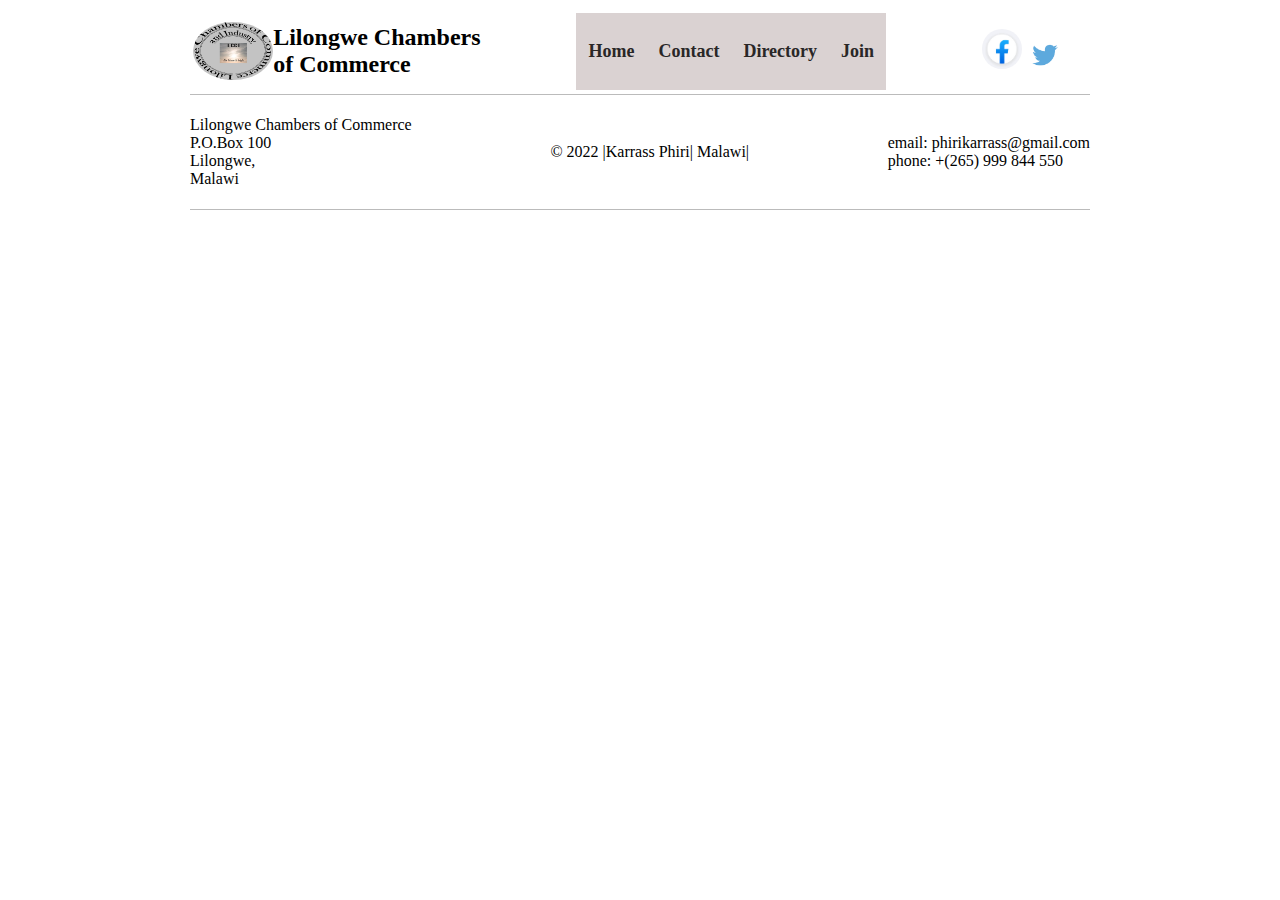
==== chamber/index.html @ 7258bd73 "chamber folder added" ====
<!DOCTYPE html>
<html lang="en">

<head>
  <meta charset="UTF-8">
  <meta http-equiv="X-UA-Compatible" content="IE=edge">
  <meta name="viewport" content="width=device-width, initial-scale=1.0">
  <title>Chambers of Commerce Home Page</title>
  <link rel="stylesheet" href="normalize.css">
  <link rel="stylesheet" href="css/base.css">
  <link rel="stylesheet" href="css/medium.css">
  <link rel="stylesheet" href="css/large.css">
  <script defer src="js/scripts.js"></script>
  <meta name="description" content="This is a home page of my week 2 assignment, MT">
  <link rel="preconnect" href="https://fonts.googleapis.com">
  <link rel="preconnect" href="https://fonts.gstatic.com" crossorigin>
  <link href="https://fonts.googleapis.com/css2?family=Merriweather&family=PT+Serif&display=swap" rel="stylesheet">
</head>

<body>
  <header>
    <div class="logo">
      <img src="images/lccilogo.png" alt="lccilogo">
      <section class="heading">
        <h1>Lilongwe Chambers <br>of Commerce</h1>
      </section>
    </div>

    <nav>
      <ul class="navigation ">
        <li><a class="ham" href="#">Menu</a>
        <li><a href="index.html" class="active">Home</a> </li>
        <li><a href="contact.html">Contact</a> </li>
        <li><a href="directory.html">Directory</a></li>
        <li><a href="join.html">Join</a></li>
      </ul>
    </nav>
    <div class="social">
      <a href="https://facebook.com"><img src="images/facebook.jpg" alt="Facebook image"></a>
      <a href="https://twitter.com"><img src="images/twitter.png" alt="Twitter image"></a>
    </div>

    <!--<div class="date">
      <p>Date here</p>
    </div> -->

  </header>

  <main>
    
  </main>
  <footer>
    <div class="address">
      <p>
        Lilongwe Chambers of Commerce <br>
        P.O.Box 100 <br>
        Lilongwe, <br>
        Malawi
      </p>
    </div>
    <div class="copyright">
      &copy; 2022 |Karrass Phiri| Malawi|
    </div>
    <div class="contact">
      <p>
        email: phirikarrass@gmail.com <br>
        phone: +(265) 999 844 550
      </p>
    </div>
    <script src="js/scripts.js">
    </script>
  </footer>

</body>

</html>
---- chamber/css/base.css ----
header {
  display: flex;
  align-items: center;
  justify-content: space-between;
  border-bottom: 1px solid #bbb;
  max-width: 900px;
  margin: 0 auto;
  grid-template-columns: 70px 1fr 1fr;
}


footer {
  background-color: #fff;
  padding: 5px 0;
  display: flex;
  align-items: center;
  justify-content: space-between;
  border-bottom: 1px solid #bbb;
  max-width: 900px;
  margin: 0 auto;
}

main {
  display: flex;
  max-width: 100%;
  margin: 0 auto;
}



.logo {
  display: flex;
  align-items: center;
  margin-left: .2rem;
}

.logo h1 {
  font-size: 1.5rem;
}

.logo img {
  width: 80px;
  height: auto;
  border-radius: 50%;
}


nav {
  margin: 0 auto;
  background-color: rgb(218, 210, 210);
  max-width: 780px;
}

.navigation {
  list-style: none;
  text-align: center;
  padding: 0;

}

.social {
  margin-right: 1.5rem;

}

.social img {
  width: 40px;
  height: auto;
  border-radius: 50%;

}

footer {
  height: 2 rem;
}

.responsive li {
  display: block;
}

/* Small/Phone View ***************/
/*nav {
	margin: 0 auto;
	max-width: 760px;
	background-color: tomato;
}*/
.navigation {
  list-style: none;
  padding: 0;
}

.navigation li:first-child {
  display: block;
}

.navigation li {
  display: none;
}

.navigation a {
  display: block;
  padding: 0.75rem;
  text-align: left;
  text-decoration: none;
  color: black;
  font-weight: 700;
  transition: 0.5s;
  font-size: clamp(1rem, 2vmin, 1.5rem);
}

.navigation a.ham::before {
  content: "🍔 ";
}

.navigation a:hover {
  color: white;
  background-color: black;
}

/* the onclick JS toggles the .reponsive class from display none (.navigation li) to display block because the responsive class is added to the end of the class list like this in HTML.
  <ul class="navigation responsive">
*/
.responsive li {
  display: block;
}

.responsive a.ham::before {
  content: "❌ ";
}
---- chamber/css/medium.css ----
@media only screen and (min-width: 32.5em) {
  .navigation {
    display: flex;
  }

  .navigation li {
    display: block;
    /* change state in small view */
    flex: 1 1 auto;
  }

  .navigation a {
    text-align: center;
  }

  .navigation li:first-child {
    display: none;
  }
}
---- chamber/css/large.css ----
/* Larger viewports */
@media only screen and (min-width: 32.5em) {
  header {
    display: flex;
    align-items: center;
  }

  .logo h1 {
    font-size: 1.5rem;
  }

  .navigation {
    display: flex;
  }

  .navigation li:first-child {
    display: none;
  }

  .navigation li {
    display: block;
    flex: 1 1 100%;
  }

  .navigation li a {
    color: rgb(41, 39, 39);
  }
}
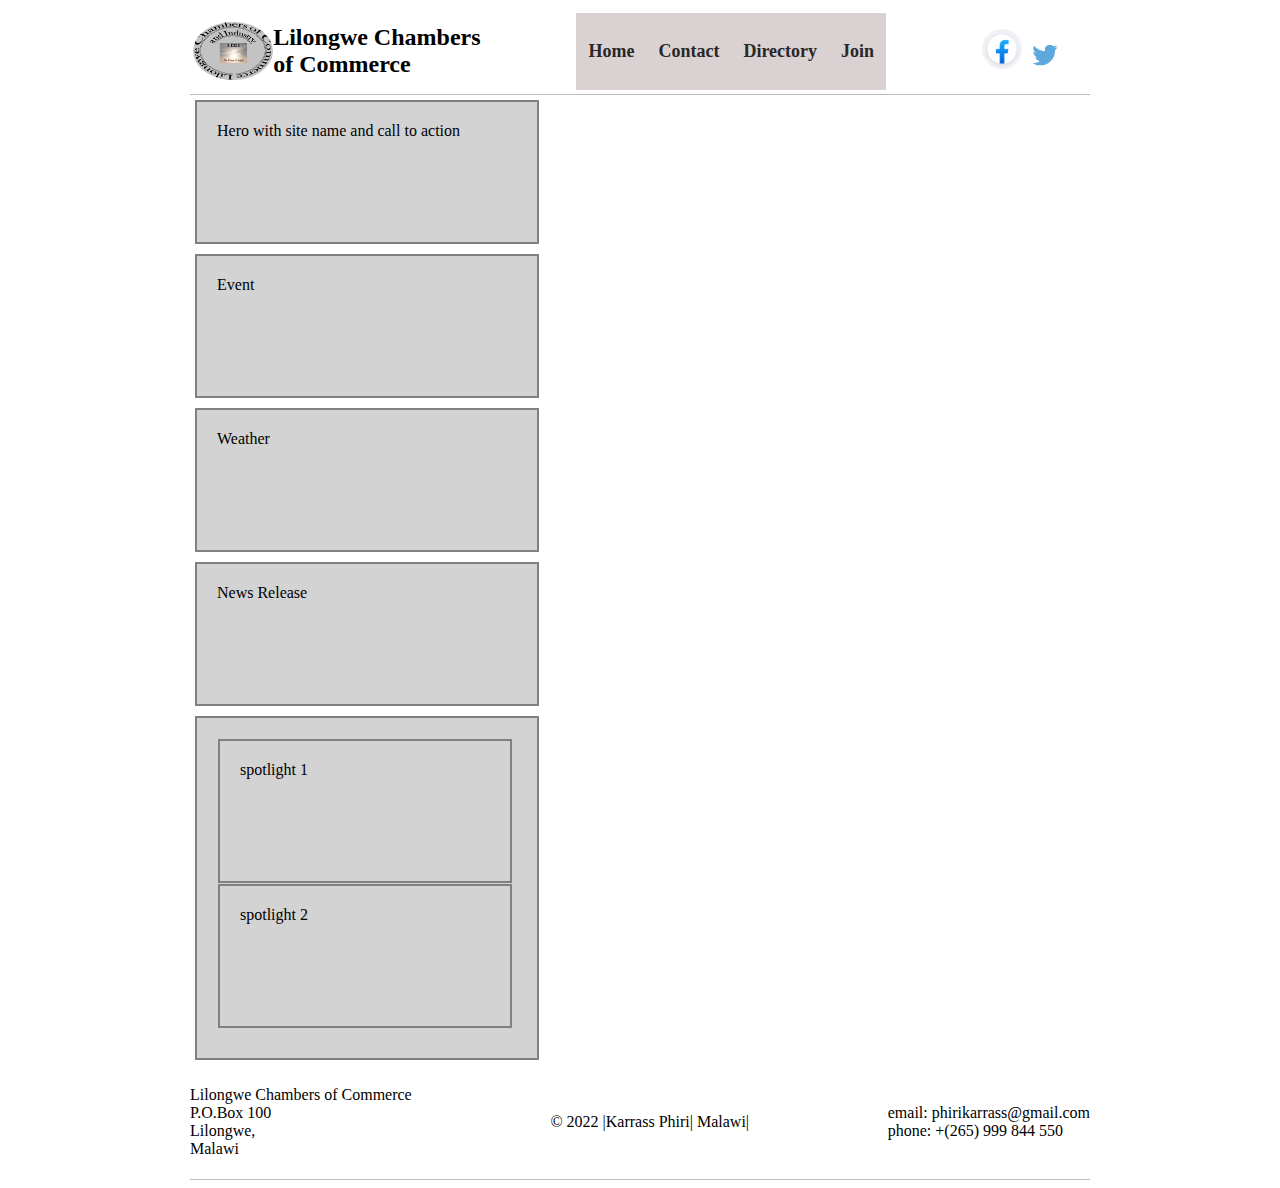
==== commit 35df5162: "small view placeholders done" ====
--- a/chamber/index.html
+++ b/chamber/index.html
@@ -47,7 +47,22 @@
   </header>
 
   <main>
-    
+    <div class="hero">
+      Hero with site name and call to action
+    </div> 
+    <div class="event">
+      Event
+    </div>
+    <div class="weather">
+      Weather
+    </div>
+    <div class="news">
+      News Release
+    </div>
+    <div class="spotlight">
+      <div class="spotlight1">spotlight 1</div>
+      <div class="spotlight2">spotlight 2</div>
+    </div>
   </main>
   <footer>
     <div class="address">
@@ -73,4 +88,4 @@
 
 </body>
 
-</html>+</html>
--- a/chamber/css/base.css
+++ b/chamber/css/base.css
@@ -21,9 +21,11 @@
 }
 
 main {
-  display: flex;
+  display: grid;
   max-width: 100%;
   margin: 0 auto;
+  max-width: 900px;
+
 }
 
 
@@ -126,4 +128,67 @@
 
 .responsive a.ham::before {
   content: "❌ ";
+}
+
+.event {
+  background-color: lightgrey;
+  width: 300px;
+  height: 100px;
+  border: 2px solid grey;
+  padding: 20px;
+  margin: 5px;
+}
+
+.hero {
+  background-color: lightgrey;
+  width: 300px;
+  height: 100px;
+  border: 2px solid grey;
+  padding: 20px;
+  margin: 5px;
+}
+
+.weather {
+  background-color: lightgrey;
+  width: 300px;
+  height: 100px;
+  border: 2px solid grey;
+  padding: 20px;
+  margin: 5px;
+}
+
+.news {
+  background-color: lightgrey;
+  width: 300px;
+  height: 100px;
+  border: 2px solid grey;
+  padding: 20px;
+  margin: 5px;
+}
+
+.spotlight {
+  background-color: lightgrey;
+  width: 300px;
+  height: 300px;
+  border: 2px solid grey;
+  padding: 20px;
+  margin: 5px;
+}
+
+.spotlight1 {
+  background-color: lightgrey;
+  width: 250px;
+  height: 100px;
+  border: 2px solid grey;
+  padding: 20px;
+  margin: 1px;
+}
+
+.spotlight2 {
+  background-color: lightgrey;
+  width: 250px;
+  height: 100px;
+  border: 2px solid grey;
+  padding: 20px;
+  margin: 1px;
 }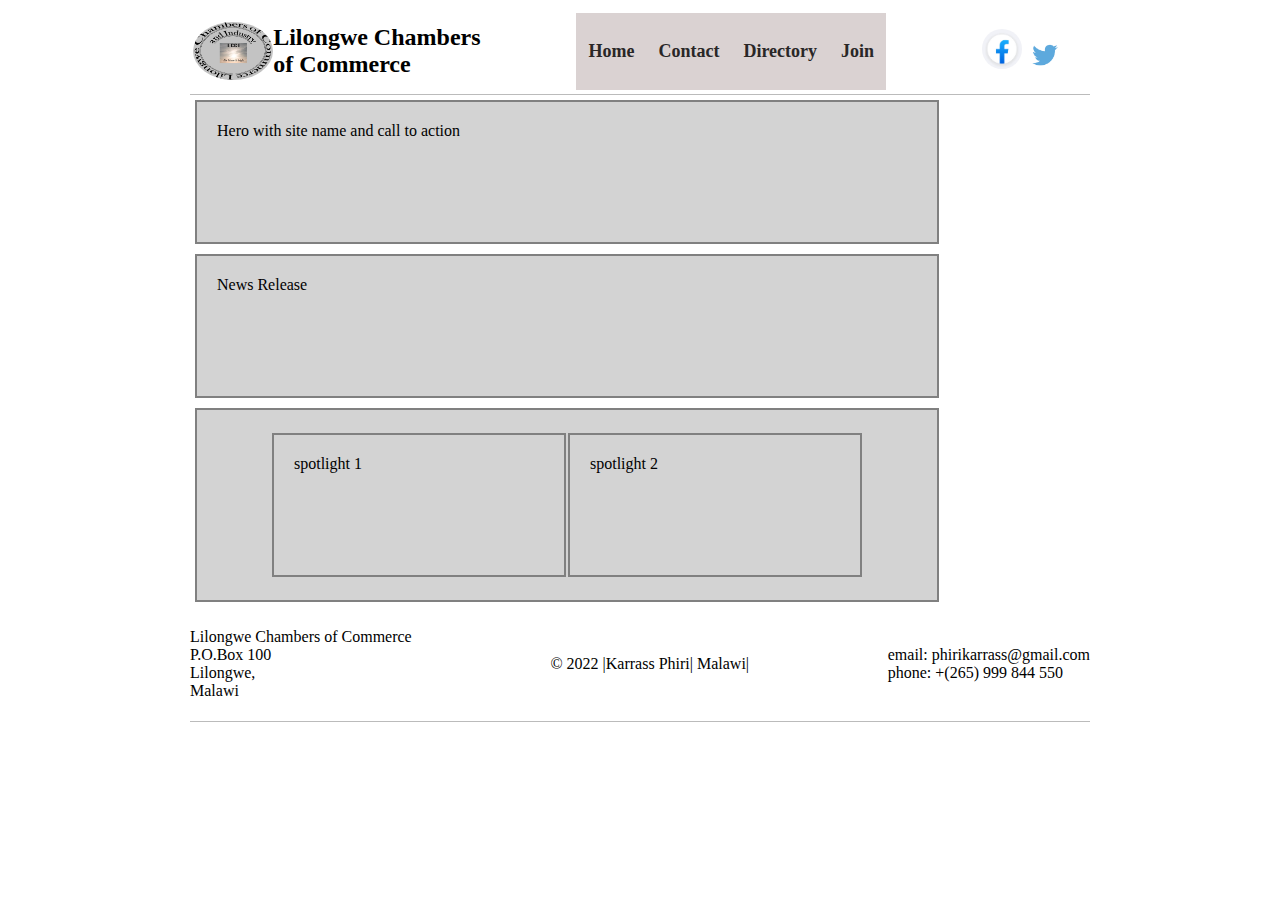
==== commit fc035941: "media css placeholders added" ====
--- a/chamber/index.html
+++ b/chamber/index.html
@@ -63,6 +63,10 @@
       <div class="spotlight1">spotlight 1</div>
       <div class="spotlight2">spotlight 2</div>
     </div>
+    <div class="join">
+      Join
+    </div>
+    
   </main>
   <footer>
     <div class="address">
--- a/chamber/css/base.css
+++ b/chamber/css/base.css
@@ -191,4 +191,8 @@
   border: 2px solid grey;
   padding: 20px;
   margin: 1px;
+}
+
+.join {
+  display: none;
 }--- a/chamber/css/medium.css
+++ b/chamber/css/medium.css
@@ -16,4 +16,33 @@
   .navigation li:first-child {
     display: none;
   }
+
+  .hero,
+  .news {
+    width: 700px;
+  }
+
+  .event,
+  .weather {
+    display: none;
+  }
+
+  .spotlight {
+    display: flex;
+    width: 700px;
+    height: 150px;
+    align-items: center;
+    justify-content: center;
+  }
+
+
+  .join {
+    background-color: lightgrey;
+    width: 300px;
+    height: 100px;
+    border: 2px solid grey;
+    padding: 20px;
+    margin: 5px;
+  }
+
 }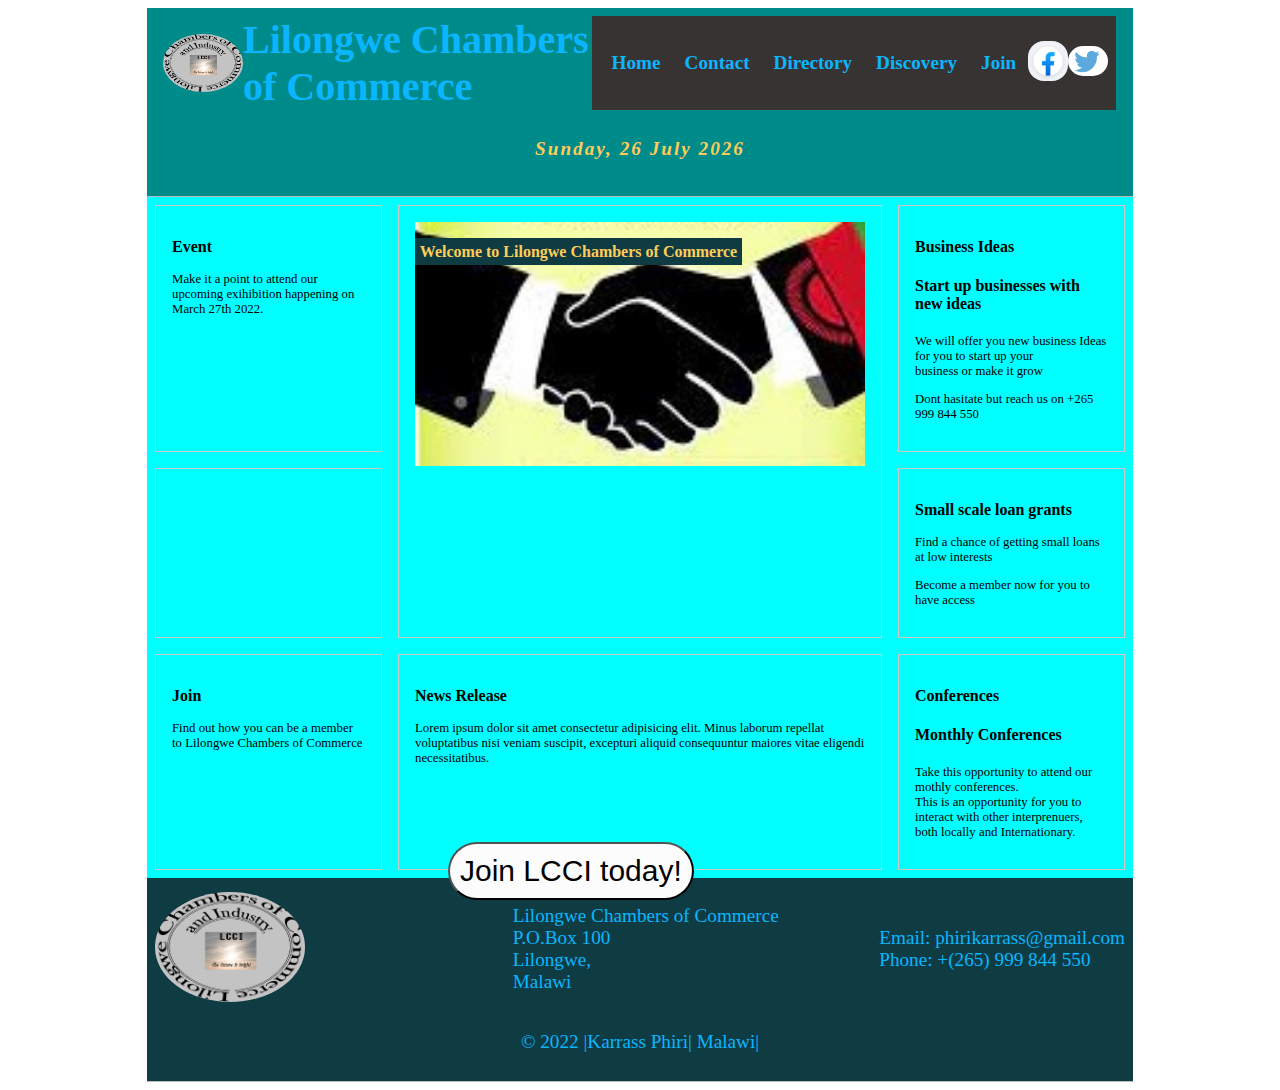
==== commit 4c38b1a8: "push to the dev branch" ====
--- a/chamber/index.html
+++ b/chamber/index.html
@@ -5,6 +5,7 @@
   <meta charset="UTF-8">
   <meta http-equiv="X-UA-Compatible" content="IE=edge">
   <meta name="viewport" content="width=device-width, initial-scale=1.0">
+  <link rel="shortcut icon" href="favicon.ico">
   <title>Chambers of Commerce Home Page</title>
   <link rel="stylesheet" href="normalize.css">
   <link rel="stylesheet" href="css/base.css">
@@ -21,55 +22,92 @@
   <header>
     <div class="logo">
       <img src="images/lccilogo.png" alt="lccilogo">
-      <section class="heading">
-        <h1>Lilongwe Chambers <br>of Commerce</h1>
+      <h1>Lilongwe Chambers <br>of Commerce</h1>
       </section>
     </div>
 
     <nav>
+      
       <ul class="navigation ">
-        <li><a class="ham" href="#">Menu</a>
-        <li><a href="index.html" class="active">Home</a> </li>
+        <li><a class="ham" href="#">&#9776;Menu</a></li>
+        <li><a href="index.html">Home</a> </li>
         <li><a href="contact.html">Contact</a> </li>
         <li><a href="directory.html">Directory</a></li>
+        <li><a href="discover.html">Discovery</a></li>
         <li><a href="join.html">Join</a></li>
       </ul>
+      
+      <div class="social">
+        <a href="https://facebook.com"><img src="images/facebook.jpg" alt="Facebook image"></a>
+        <a href="https://twitter.com"><img src="images/twitter.png" alt="Twitter image"></a>
+      </div>
+      
     </nav>
-    <div class="social">
-      <a href="https://facebook.com"><img src="images/facebook.jpg" alt="Facebook image"></a>
-      <a href="https://twitter.com"><img src="images/twitter.png" alt="Twitter image"></a>
+    
+    <div class="date_time">
+      <h2><span id="date-time"></span></h2>
     </div>
-
-    <!--<div class="date">
-      <p>Date here</p>
-    </div> -->
 
   </header>
 
+    
   <main>
+
     <div class="hero">
-      Hero with site name and call to action
-    </div> 
+      <h3 class="welcome">Welcome to Lilongwe Chambers of Commerce</h3>
+      <picture class="" photo>
+        <img class="img_hero" src="images/welcome.jpg" alt="welcome">
+        <button class="action">Join LCCI today!</button>
+      </picture>
+    </div>
     <div class="event">
-      Event
+      <h3>
+        Event
+      </h3>
+      <p>
+        Make it a point to attend our upcoming exihibition happening
+        on March 27th 2022.
+      </p>
     </div>
     <div class="weather">
-      Weather
+      <!--<h3>Weather</h3>
+        <p><span class="temperature">33</span> °C</p>
+        <p>Wind Speed: <span class="wind_speed">2.5</span> km/h </p>
+        <p>Wind Chill: <span class="wind_chill"></span></p> -->
     </div>
     <div class="news">
-      News Release
+      <h3>News Release</h3>
+      <p>Lorem ipsum dolor sit amet consectetur adipisicing elit. Minus laborum repellat voluptatibus nisi veniam
+        suscipit, excepturi aliquid consequuntur maiores vitae eligendi necessitatibus.</p>
     </div>
-    <div class="spotlight">
-      <div class="spotlight1">spotlight 1</div>
-      <div class="spotlight2">spotlight 2</div>
+    <div class="spotlight1">
+      <h3>Business Ideas</h3>
+      <h4>Start up businesses with new ideas</h4>
+      <p>We will offer you new business Ideas for you to start up your <br>
+        business or make it grow</p>
+      <p>Dont hasitate but reach us on +265 999 844 550</p>
+    </div>
+    <div class="spotlight2">
+      <h3>Small scale loan grants</h3>
+      <p>Find a chance of getting small loans at low interests</p>
+      <p>Become a member now for you to have access </p>
+    </div>
+    <div class="spotlight3">
+      <h3>Conferences</h3>
+      <h4>Monthly Conferences</h4>
+      <p>Take this opportunity to attend our mothly conferences. <br>
+        This is an opportunity for you to interact with other interprenuers,
+        both locally and Internationary.
+      </p>
     </div>
     <div class="join">
-      Join
+      <h3>Join</h3>
+      <p>Find out how you can be a member to Lilongwe Chambers of Commerce</p>
     </div>
-    
+
   </main>
   <footer>
-    <div class="address">
+    <!--<div class="address">
       <p>
         Lilongwe Chambers of Commerce <br>
         P.O.Box 100 <br>
@@ -87,9 +125,31 @@
       </p>
     </div>
     <script src="js/scripts.js">
-    </script>
+    </script>-->
+    <div class="logo2">
+      <img src="images/lccilogo.png" alt="lccilogo">
+    </div>
+    <div class="address">
+      <p>
+        Lilongwe Chambers of Commerce <br>
+        P.O.Box 100 <br>
+        Lilongwe, <br>
+        Malawi
+      </p>
+    </div>
+    <div class="contact">
+      <p>
+        Email: phirikarrass@gmail.com <br>
+        Phone: +(265) 999 844 550
+      </p>
+
+    </div>
+    <p class="copyright">
+      &copy; 2022 |Karrass Phiri| Malawi|
+    </p>
+
   </footer>
 
 </body>
 
-</html>
+</html>--- a/chamber/css/base.css
+++ b/chamber/css/base.css
@@ -1,43 +1,79 @@
+/*.container {
+  max-width: 100%;
+  margin: 0 auto;
+  text-align: center;
+}*/
+
+main {
+  width: 100%;
+  display: grid;
+  grid-template-columns: 1fr;
+  background-color: aqua;
+}
+
+/*main h3,
+h4 {
+  font-family: "IM Fell French Canon SC";
+  color: #0f3c43;
+}*/
+
+main div {
+  padding: 1em;
+  border: 1px solid rgb(207, 202, 202);
+}
+
+/*p {
+  font-family: "Montserrat";
+
+}*/
+
+
+footer,
 header {
-  display: flex;
+  display: grid;
   align-items: center;
   justify-content: space-between;
   border-bottom: 1px solid #bbb;
+  background-color: darkcyan;
+  padding: 5px 0;
+}
+
+/*header {
+  background-color: #0f3c43;
+  padding: 5px 0;
+
+  align-items: center;
+  justify-content: space-between;
+  width: 100%;
+  margin: 0 auto;
+  font-family: "IM Fell French Canon SC";
+}*/
+
+
+/*footer {
+  display: flex;
+  background-color: #7ce7c7;
+  font-size: 1rem;
+  font-family: "Montserrat";
+  font-size: 0.8em;
+}*/
+header,
+nav,
+main,
+footer {
   max-width: 900px;
   margin: 0 auto;
-  grid-template-columns: 70px 1fr 1fr;
-}
-
-
-footer {
-  background-color: #fff;
-  padding: 5px 0;
-  display: flex;
-  align-items: center;
-  justify-content: space-between;
-  border-bottom: 1px solid #bbb;
-  max-width: 900px;
-  margin: 0 auto;
-}
-
-main {
-  display: grid;
-  max-width: 100%;
-  margin: 0 auto;
-  max-width: 900px;
-
-}
-
-
+}
+
+.date_time {
+  align-items: center;
+  justify-self: center
+}
 
 .logo {
   display: flex;
   align-items: center;
-  margin-left: .2rem;
-}
-
-.logo h1 {
-  font-size: 1.5rem;
+  margin-left: .5rem;
 }
 
 .logo img {
@@ -46,13 +82,68 @@
   border-radius: 50%;
 }
 
+.logo2 img {
+  width: 150px;
+  height: auto;
+  border-radius: 50%;
+}
+
+.logo h1 {
+  font-size: 1rem;
+  color: #0ab6ff;
+  margin: 0;
+  margin-left: 0.5rem;
+}
+
+.m {
+  letter-spacing: 1pt;
+  color: #ffcc57;
+  font-weight: 700;
+  font-size: 0.8rem;
+  margin: 0;
+}
+
+h2 {
+  letter-spacing: 1pt;
+  color: #ffcc57;
+  font-family: "IM Fell French Canon SC";
+}
+
+/*.social {
+  height: auto;
+}
+
+.social img {
+  padding: 0.3em;
+  border-radius: 0.8em;
+}*/
+.social {
+  display: flex;
+  align-items: center;
+  margin-right: 0rem;
+
+}
+
+.social img {
+  width: 40px;
+  height: auto;
+  border-radius: 50%;
+
+}
+
+
 
 nav {
+  display: flex;
+  flex-direction: row-reverse;
+  align-items: center;
+  align-content: center;
   margin: 0 auto;
-  background-color: rgb(218, 210, 210);
+  background-color: rgb(56, 51, 51);
   max-width: 780px;
 }
 
+/*
 .navigation {
   list-style: none;
   text-align: center;
@@ -60,32 +151,10 @@
 
 }
 
-.social {
-  margin-right: 1.5rem;
-
-}
-
-.social img {
-  width: 40px;
-  height: auto;
-  border-radius: 50%;
-
-}
-
-footer {
-  height: 2 rem;
-}
-
 .responsive li {
   display: block;
 }
 
-/* Small/Phone View ***************/
-/*nav {
-	margin: 0 auto;
-	max-width: 760px;
-	background-color: tomato;
-}*/
 .navigation {
   list-style: none;
   padding: 0;
@@ -119,6 +188,73 @@
   background-color: black;
 }
 
+.responsive li {
+  display: block;
+}
+
+.responsive a.ham::before {
+  content: "❌ ";
+}*/
+
+
+
+
+
+.navigation {
+  list-style: none;
+  padding: 0;
+}
+
+.navigation a:hover {
+  color: #ffcc57;
+}
+
+.navigation li:first-child {
+  display: block;
+}
+
+.navigation li {
+  display: none;
+}
+
+.navigation a {
+  display: block;
+  padding: 0.75rem;
+  text-decoration: none;
+  color: #0ab6ff;
+  font-weight: 700;
+  transition: 0.5s;
+  font-size: clamp(1rem, 2vmin, 1.5rem);
+}
+
+/* .active{
+  color:#ffcc57;
+} */
+
+/* .navigation a:hover {
+  color: #ffcc57;
+} */
+
+ul.navigation.responsive {
+
+  top: 0;
+  right: 0;
+  background-color: #0f3c43;
+  width: 100%;
+  z-index: 1;
+}
+
+picture.photo {
+  display: block;
+  width: 96%;
+}
+
+
+
+ul.navigation.responsive a:hover {
+  color: #ffcc57;
+}
+
 /* the onclick JS toggles the .reponsive class from display none (.navigation li) to display block because the responsive class is added to the end of the class list like this in HTML.
   <ul class="navigation responsive">
 */
@@ -130,69 +266,297 @@
   content: "❌ ";
 }
 
+
+
+.date_time {
+  font-family: "IM Fell French Canon SC", sans-serif;
+  padding: 0.75rem;
+  align-items: center;
+  grid-column: 1/6;
+  font-size: 0.7rem;
+}
+
+.welcome {
+  position: absolute;
+  background: #0f3c43;
+  color: #ffcc57;
+  padding: 0.3em;
+}
+
+.hero {
+  grid-row: 1/3;
+}
+
+.img_hero {
+  width: 360px;
+}
+
 .event {
-  background-color: lightgrey;
+  grid-row: 6;
+}
+
+.weather {
+  grid-row: 7;
+}
+
+.join {
+  grid-row: 5;
+}
+
+.news {
+  grid-row: 3;
+}
+
+.spotlight1 {
+  grid-row: 4;
+}
+
+.spotlight2 {
+  grid-row: 9;
+}
+
+.spotlight3 {
+  grid-row: 8;
+}
+
+.action {
+  position: absolute;
+  bottom: 0%;
+  left: 35%;
+  background-color: #fdfcfc;
+  color: black;
+  font-size: 30px;
+  padding: 10px;
+  border-radius: 80px;
+}
+
+main.discover {
+  display: grid;
+  grid-template-columns: 1fr;
+  justify-items: center;
+  align-items: center;
+  padding-bottom: 20px;
+}
+
+main.discover figure {
+  max-width: 300px;
+}
+
+main.discover figure figcaption {
+  font-family: "Montserrat";
+  font-size: medium;
+}
+
+main.discover figure img[data-src] {
+  filter: blur(0.2em);
+}
+
+main.discover figure img {
+  filter: blur(0em);
+  transition: filter 0.3s;
   width: 300px;
-  height: 100px;
-  border: 2px solid grey;
-  padding: 20px;
-  margin: 5px;
-}
-
-.hero {
-  background-color: lightgrey;
-  width: 300px;
-  height: 100px;
-  border: 2px solid grey;
-  padding: 20px;
-  margin: 5px;
-}
-
-.weather {
-  background-color: lightgrey;
-  width: 300px;
-  height: 100px;
-  border: 2px solid grey;
-  padding: 20px;
-  margin: 5px;
-}
-
-.news {
-  background-color: lightgrey;
-  width: 300px;
-  height: 100px;
-  border: 2px solid grey;
-  padding: 20px;
-  margin: 5px;
-}
-
-.spotlight {
-  background-color: lightgrey;
-  width: 300px;
-  height: 300px;
-  border: 2px solid grey;
-  padding: 20px;
-  margin: 5px;
-}
-
-.spotlight1 {
-  background-color: lightgrey;
-  width: 250px;
-  height: 100px;
-  border: 2px solid grey;
-  padding: 20px;
-  margin: 1px;
-}
-
-.spotlight2 {
-  background-color: lightgrey;
-  width: 250px;
-  height: 100px;
-  border: 2px solid grey;
-  padding: 20px;
-  margin: 1px;
-}
-
-.join {
-  display: none;
+}
+
+main.discover h2,
+main.form h2,
+main.thank-you h2 {
+  color: #0f3c43;
+}
+
+
+form {
+  padding: 1rem 0;
+  max-width: 450px;
+}
+
+fieldset {
+  border: solid 2px black;
+  border-radius: 5px;
+  margin-bottom: 1.25rem;
+}
+
+fieldset legend {
+  padding: 0.25rem;
+  font-family: "Montserrat";
+}
+
+form label {
+  font-family: "Montserrat";
+}
+
+form div label {
+  font-size: 1rem;
+}
+
+form label,
+form div {
+  margin-top: 1rem;
+  padding-bottom: 0.3rem;
+}
+
+form label span {
+  color: red;
+}
+
+div label {
+  margin-top: 0;
+  padding-top: 0.75rem;
+  padding-bottom: 0.75rem;
+}
+
+div input+label {
+  padding-top: 0;
+}
+
+form input:not([type="range"]),
+form select,
+form textarea {
+  outline: none;
+  box-shadow: 0 0 0 7px transparent;
+  transition: box-shadow 0.3s;
+}
+
+form input:not([type="range"]):not([type="radio"]):focus,
+form select:focus,
+form textarea:focus {
+  box-shadow: 0 0 0 3px black;
+}
+
+form label,
+form input,
+form select,
+form textarea {
+  display: block;
+  width: 100%;
+}
+
+form input {
+  margin-top: 5px;
+  width: calc(100% - 0.75rem * 2);
+  padding: 0.75rem;
+}
+
+form input[type="range"] {
+  width: 100%;
+  padding: 0;
+}
+
+form select {
+  margin-top: 5px;
+  padding: 0.75rem;
+}
+
+form input,
+form select,
+form textarea {
+  background-color: #fdfcfc;
+  border: solid 1px black;
+  border-radius: 4px;
+}
+
+form input[type="submit"] {
+  background-color: #0f3c43;
+  color: #0ab6ff;
+  font-family: "Montserrat";
+
+  text-shadow: 1px 1px 1px black;
+  width: 100%;
+  margin-top: 10px;
+}
+
+form input[type="submit"]:hover {
+  cursor: pointer;
+  background-color: #ffcc57;
+  color: #0f3c43;
+
+}
+
+form textarea {
+  width: calc(100% - 5px);
+  height: 4em;
+  margin-top: 5px;
+}
+
+form input:required:not(:valid) {
+  box-shadow: inset 0 0 0 2px red, 0 0 0 7px transparent;
+  transition: box-shadow 0.3s;
+}
+
+form input:required:not(:valid):focus {
+  box-shadow: inset 0 0 0 2px red, 0 0 0 4px transparent;
+  transition: box-shadow 0.3s;
+}
+
+form div.split {
+  display: grid;
+  grid-template-columns: auto 30px;
+  justify-items: center;
+  align-items: center;
+}
+
+form div.split span {
+  grid-column: 1 / -1;
+  justify-self: start;
+}
+
+form div.split label {
+  text-align: center;
+  margin-top: 0;
+  padding: 6px;
+  width: 15px;
+}
+
+form div.split input {
+  margin-top: 0;
+}
+
+
+
+
+
+
+
+
+
+
+
+
+
+
+
+
+
+
+
+footer {
+  font-family: "Montserrat";
+  background-color: #0f3c43;
+  display: block;
+  color: #0ab6ff;
+}
+
+footer img {
+  grid-column: 1;
+  grid-row: 1;
+}
+
+.adress {
+  grid-column: 3/5;
+  grid-row: 1;
+  padding-left: 2em;
+  align-items: center;
+}
+
+.info {
+  grid-column: 5;
+  padding-left: 2em;
+  grid-row: 1;
+}
+
+/* .fas-fa-map-marker-alt{
+color: white;
+} */
+
+#last_paragraph {
+  text-align: center;
 }--- a/chamber/css/medium.css
+++ b/chamber/css/medium.css
@@ -1,4 +1,68 @@
-@media only screen and (min-width: 32.5em) {
+@media only screen and (min-width: 45em) {
+  #content {
+    max-width: 800px;
+    margin: 0 auto;
+    text-align: center;
+  }
+
+  main {
+    grid-template-columns: 1fr 1fr;
+    grid-gap: 2em;
+  }
+
+  header img {
+    width: 100%;
+  }
+
+  .social {
+    display: flex;
+  }
+
+  .social img {
+    border-radius: 1em;
+  }
+
+  .date_time {
+    align-items: center;
+    justify-self: center
+  }
+
+  .fb {
+    margin-right: 0.4em;
+  }
+
+  .linkedin {
+    margin-left: 0.4em;
+  }
+
+  header {
+    display: grid;
+  }
+
+  header,
+  nav,
+  main,
+  footer {
+    max-width: 800px;
+    margin: 0 auto;
+  }
+
+  .logo h1 {
+    font-size: 2rem;
+    margin: 0;
+  }
+
+  .m,
+  h2 {
+    letter-spacing: 1.2pt;
+    font-size: 1rem;
+  }
+
+  nav {
+    display: flex;
+    flex-direction: row;
+  }
+
   .navigation {
     display: flex;
   }
@@ -17,32 +81,90 @@
     display: none;
   }
 
-  .hero,
-  .news {
-    width: 700px;
+  main.discover {
+    grid-template-columns: 1fr 1fr;
   }
 
-  .event,
-  .weather {
-    display: none;
+  main.discover h2 {
+    font-size: larger;
+    grid-column: 1/ -1;
   }
 
-  .spotlight {
-    display: flex;
-    width: 700px;
-    height: 150px;
-    align-items: center;
-    justify-content: center;
+  main.discover figure:hover {
+    transform: translate(4px, -4px);
+    box-shadow: 0 0 50px #333;
   }
 
+  .hero {
+    grid-column: 1/4;
+    grid-row: 1/3;
+  }
+
+  .img_hero {
+    width: 785px;
+  }
+
+  .event {
+    grid-column: 2/4;
+    grid-row: 6;
+  }
+
+  .weather {
+    grid-column: 1;
+    grid-row: 6;
+  }
 
   .join {
-    background-color: lightgrey;
-    width: 300px;
-    height: 100px;
-    border: 2px solid grey;
-    padding: 20px;
-    margin: 5px;
+    grid-column: 1/3;
+    grid-row: 4;
   }
 
+  .news {
+    grid-column: 1/4;
+    grid-row: 3;
+  }
+
+  .spotlight1 {
+    grid-column: 3/4;
+    grid-row: 4;
+  }
+
+  .spotlight2 {
+    grid-column: 1/4;
+    grid-row: 5;
+  }
+
+  .spotlight3 {
+    grid-column: 1/4;
+    grid-row: 7;
+  }
+
+  main.form h2,
+  main.thank-you h2 {
+    grid-column: 1/-1;
+  }
+
+  main.form form {
+    grid-column: 1/2;
+  }
+
+  footer {
+    display: grid;
+    grid-template-columns: 60px 60px;
+  }
+
+  footer p {
+    font-size: 0.9rem;
+  }
+
+  .info {
+    grid-column: 5;
+    grid-row: 1;
+  }
+
+  .copyright {
+    grid-column: 1/6;
+    grid-row: 2;
+    text-align: center;
+  }
 }--- a/chamber/css/large.css
+++ b/chamber/css/large.css
@@ -1,28 +1,168 @@
-/* Larger viewports */
-@media only screen and (min-width: 32.5em) {
+@media only screen and (min-width: 60em) {
+  #content {
+    max-width: 970px;
+    margin: 0 auto;
+  }
+
+  main {
+    grid-template-columns: 1fr 1fr 1fr;
+    grid-gap: 1em;
+    padding-bottom: 20px;
+  }
+
   header {
+    display: grid;
+  }
+
+  .date_time {
+    align-items: center;
+    justify-self: center
+  }
+
+  main p {
+    font-size: 0.8em;
+  }
+
+  main h3,
+  h4 {
+    font-size: 1em;
+  }
+
+  .logo h1 {
+    font-size: 2.5rem;
+    margin: 0;
+  }
+
+  nav {
     display: flex;
+    flex-direction: row;
+  }
+
+  header,
+  nav,
+  main,
+  footer {
+    max-width: 970px;
+    margin: 0 auto;
+    padding: .5rem;
+  }
+
+  .m,
+  h2 {
+    letter-spacing: 1.5pt;
+    font-size: 1.2rem;
+  }
+
+  .social {
+    height: auto;
+    /* display: flex; */
+  }
+
+
+
+  .fb {
+    margin-right: 0.6em;
+  }
+
+  .linkedin {
+    margin-left: 0.6em;
+  }
+
+  .navigation a {
+    font-size: 1.2rem;
+  }
+
+  main.discover {
+    grid-template-columns: 1fr 1fr 1fr;
+  }
+
+  /* main.discover h3{
+    grid-column: 1/ -1;
+  } */
+
+  main.discover figure {
+    margin: 0;
+  }
+
+  main.discover figure:hover {
+    transform: translate(4px, -4px);
+  }
+
+  .hero {
+    grid-column: 2/3;
+    grid-row: 1/3;
+  }
+
+  .img_hero {
+    width: 450px;
+  }
+
+  .event {
+    grid-column: 1;
+    grid-row: 1;
+  }
+
+  .weather {
+    grid-column: 1;
+    grid-row: 2;
+    padding: 1em;
+  }
+
+  .join {
+    grid-column: 1;
+    grid-row: 3;
+    padding: 1em;
+  }
+
+  .news {
+    grid-column: 2/3;
+    grid-row: 3;
+  }
+
+  .spotlight1 {
+    grid-column: 3;
+    grid-row: 1;
+  }
+
+  .spotlight2 {
+    grid-column: 3;
+    grid-row: 2;
+  }
+
+  .spotlight3 {
+    grid-column: 3;
+    grid-row: 3;
+  }
+
+  main.form form {
+    grid-column: 1/3;
+  }
+
+  footer {
+    display: grid;
+    grid-template-columns: 60px 60px;
+  }
+
+  footer p {
+    font-size: 1.2rem;
+  }
+
+  .address {
+    grid-column: 4/5;
+    grid-row: 1;
+    padding-left: 2em;
     align-items: center;
   }
 
-  .logo h1 {
-    font-size: 1.5rem;
+  .contact {
+    grid-column: 5;
+    padding-left: 2em;
+    grid-row: 1;
   }
 
-  .navigation {
-    display: flex;
-  }
-
-  .navigation li:first-child {
-    display: none;
-  }
-
-  .navigation li {
-    display: block;
-    flex: 1 1 100%;
-  }
-
-  .navigation li a {
-    color: rgb(41, 39, 39);
+  .copyright {
+    grid-column: 1/6;
+    grid-row: 2;
+    text-align: center;
   }
 }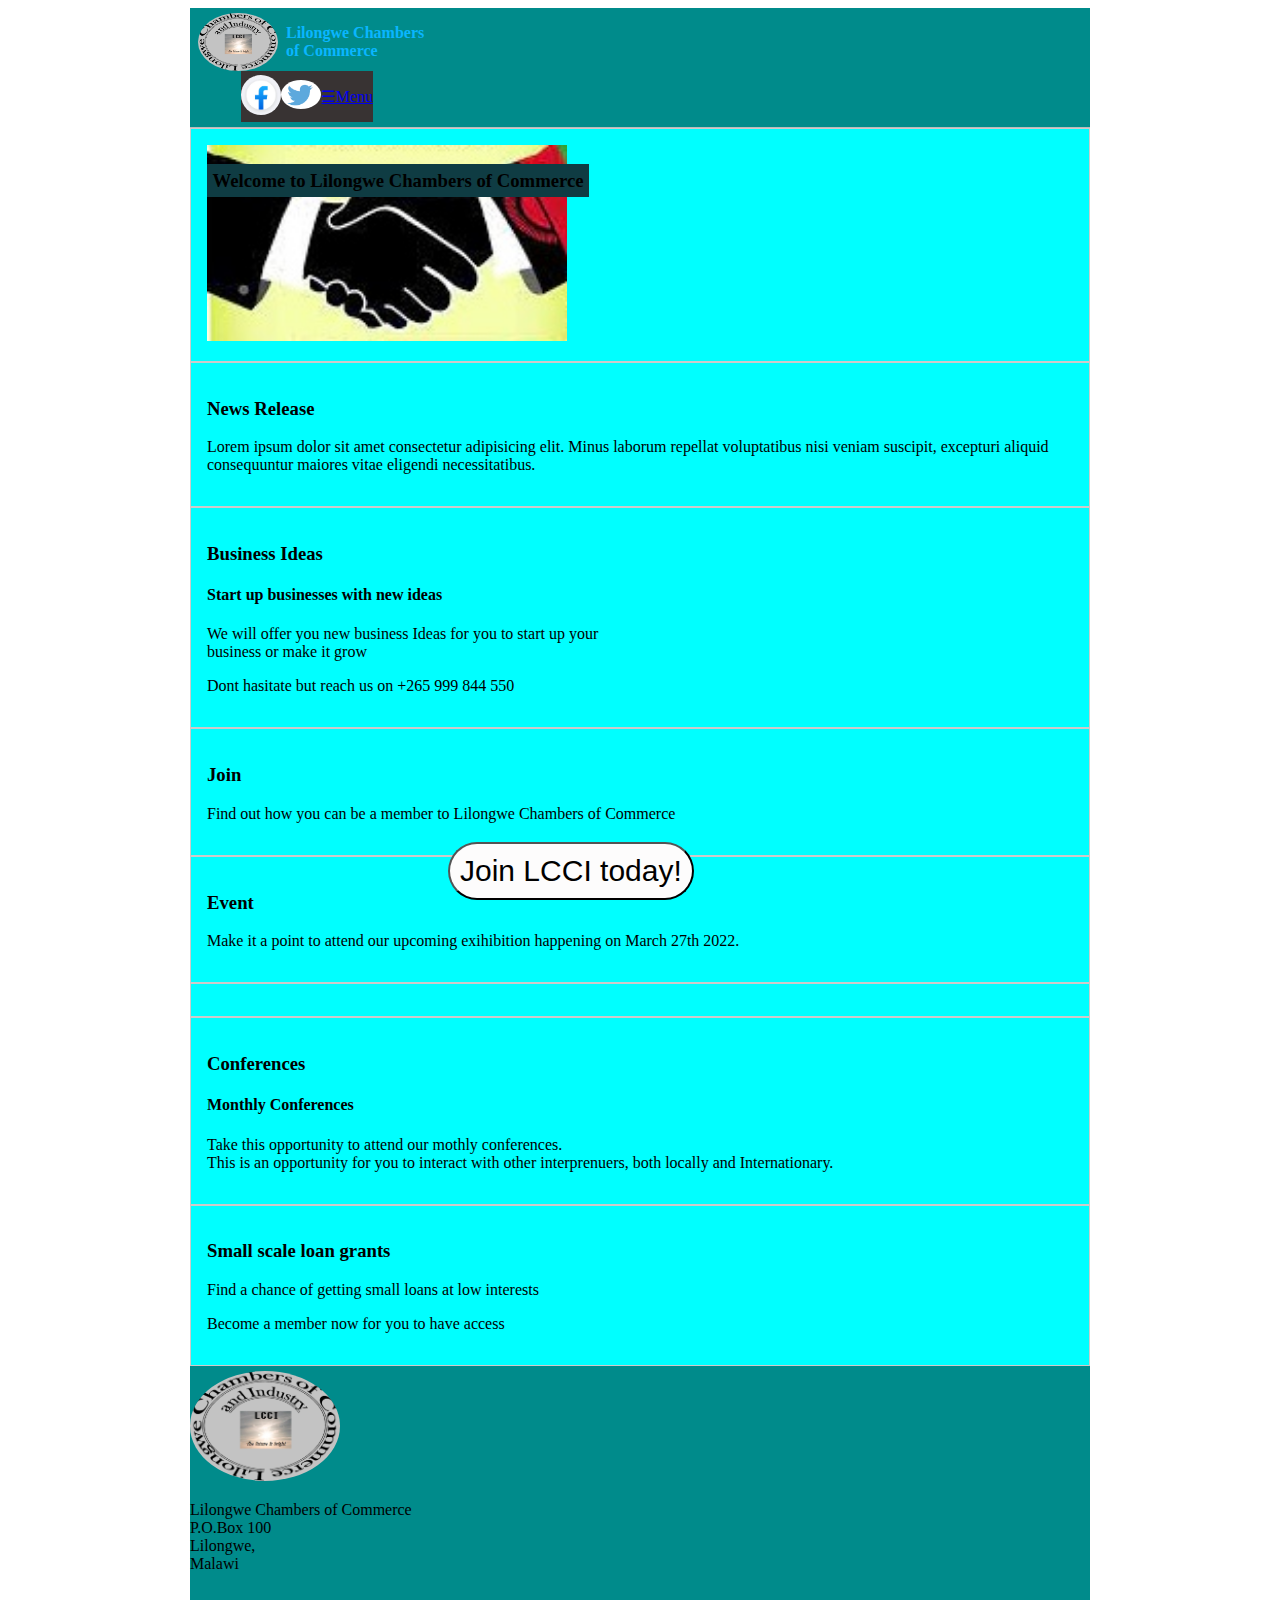
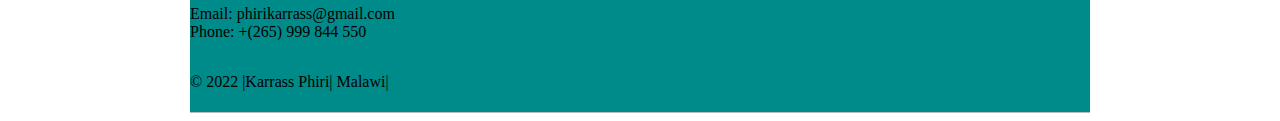
==== commit ce7042cc: "change" ====
--- a/chamber/index.html
+++ b/chamber/index.html
@@ -44,9 +44,7 @@
       
     </nav>
     
-    <div class="date_time">
-      <h2><span id="date-time"></span></h2>
-    </div>
+   
 
   </header>
 
--- a/chamber/css/base.css
+++ b/chamber/css/base.css
@@ -1,9 +1,3 @@
-/*.container {
-  max-width: 100%;
-  margin: 0 auto;
-  text-align: center;
-}*/
-
 main {
   width: 100%;
   display: grid;
@@ -11,21 +5,12 @@
   background-color: aqua;
 }
 
-/*main h3,
-h4 {
-  font-family: "IM Fell French Canon SC";
-  color: #0f3c43;
-}*/
 
 main div {
   padding: 1em;
   border: 1px solid rgb(207, 202, 202);
 }
 
-/*p {
-  font-family: "Montserrat";
-
-}*/
 
 
 footer,
@@ -38,25 +23,7 @@
   padding: 5px 0;
 }
 
-/*header {
-  background-color: #0f3c43;
-  padding: 5px 0;
 
-  align-items: center;
-  justify-content: space-between;
-  width: 100%;
-  margin: 0 auto;
-  font-family: "IM Fell French Canon SC";
-}*/
-
-
-/*footer {
-  display: flex;
-  background-color: #7ce7c7;
-  font-size: 1rem;
-  font-family: "Montserrat";
-  font-size: 0.8em;
-}*/
 header,
 nav,
 main,
@@ -95,13 +62,7 @@
   margin-left: 0.5rem;
 }
 
-.m {
-  letter-spacing: 1pt;
-  color: #ffcc57;
-  font-weight: 700;
-  font-size: 0.8rem;
-  margin: 0;
-}
+
 
 h2 {
   letter-spacing: 1pt;
@@ -109,14 +70,7 @@
   font-family: "IM Fell French Canon SC";
 }
 
-/*.social {
-  height: auto;
-}
 
-.social img {
-  padding: 0.3em;
-  border-radius: 0.8em;
-}*/
 .social {
   display: flex;
   align-items: center;
@@ -143,22 +97,13 @@
   max-width: 780px;
 }
 
-/*
-.navigation {
-  list-style: none;
-  text-align: center;
-  padding: 0;
-
-}
-
-.responsive li {
-  display: block;
-}
 
 .navigation {
   list-style: none;
   padding: 0;
 }
+
+
 
 .navigation li:first-child {
   display: block;
@@ -168,98 +113,12 @@
   display: none;
 }
 
-.navigation a {
-  display: block;
-  padding: 0.75rem;
-  text-align: left;
-  text-decoration: none;
-  color: black;
-  font-weight: 700;
-  transition: 0.5s;
-  font-size: clamp(1rem, 2vmin, 1.5rem);
-}
-
-.navigation a.ham::before {
-  content: "🍔 ";
-}
-
-.navigation a:hover {
-  color: white;
-  background-color: black;
-}
-
-.responsive li {
-  display: block;
-}
-
-.responsive a.ham::before {
-  content: "❌ ";
-}*/
 
 
-
-
-
-.navigation {
-  list-style: none;
-  padding: 0;
-}
-
-.navigation a:hover {
-  color: #ffcc57;
-}
-
-.navigation li:first-child {
-  display: block;
-}
-
-.navigation li {
-  display: none;
-}
-
-.navigation a {
-  display: block;
-  padding: 0.75rem;
-  text-decoration: none;
-  color: #0ab6ff;
-  font-weight: 700;
-  transition: 0.5s;
-  font-size: clamp(1rem, 2vmin, 1.5rem);
-}
-
-/* .active{
-  color:#ffcc57;
-} */
-
-/* .navigation a:hover {
-  color: #ffcc57;
-} */
-
-ul.navigation.responsive {
-
-  top: 0;
-  right: 0;
-  background-color: #0f3c43;
-  width: 100%;
-  z-index: 1;
-}
 
 picture.photo {
   display: block;
   width: 96%;
-}
-
-
-
-ul.navigation.responsive a:hover {
-  color: #ffcc57;
-}
-
-/* the onclick JS toggles the .reponsive class from display none (.navigation li) to display block because the responsive class is added to the end of the class list like this in HTML.
-  <ul class="navigation responsive">
-*/
-.responsive li {
-  display: block;
 }
 
 .responsive a.ham::before {
@@ -267,19 +126,10 @@
 }
 
 
-
-.date_time {
-  font-family: "IM Fell French Canon SC", sans-serif;
-  padding: 0.75rem;
-  align-items: center;
-  grid-column: 1/6;
-  font-size: 0.7rem;
-}
-
 .welcome {
   position: absolute;
   background: #0f3c43;
-  color: #ffcc57;
+
   padding: 0.3em;
 }
 
@@ -336,227 +186,4 @@
   justify-items: center;
   align-items: center;
   padding-bottom: 20px;
-}
-
-main.discover figure {
-  max-width: 300px;
-}
-
-main.discover figure figcaption {
-  font-family: "Montserrat";
-  font-size: medium;
-}
-
-main.discover figure img[data-src] {
-  filter: blur(0.2em);
-}
-
-main.discover figure img {
-  filter: blur(0em);
-  transition: filter 0.3s;
-  width: 300px;
-}
-
-main.discover h2,
-main.form h2,
-main.thank-you h2 {
-  color: #0f3c43;
-}
-
-
-form {
-  padding: 1rem 0;
-  max-width: 450px;
-}
-
-fieldset {
-  border: solid 2px black;
-  border-radius: 5px;
-  margin-bottom: 1.25rem;
-}
-
-fieldset legend {
-  padding: 0.25rem;
-  font-family: "Montserrat";
-}
-
-form label {
-  font-family: "Montserrat";
-}
-
-form div label {
-  font-size: 1rem;
-}
-
-form label,
-form div {
-  margin-top: 1rem;
-  padding-bottom: 0.3rem;
-}
-
-form label span {
-  color: red;
-}
-
-div label {
-  margin-top: 0;
-  padding-top: 0.75rem;
-  padding-bottom: 0.75rem;
-}
-
-div input+label {
-  padding-top: 0;
-}
-
-form input:not([type="range"]),
-form select,
-form textarea {
-  outline: none;
-  box-shadow: 0 0 0 7px transparent;
-  transition: box-shadow 0.3s;
-}
-
-form input:not([type="range"]):not([type="radio"]):focus,
-form select:focus,
-form textarea:focus {
-  box-shadow: 0 0 0 3px black;
-}
-
-form label,
-form input,
-form select,
-form textarea {
-  display: block;
-  width: 100%;
-}
-
-form input {
-  margin-top: 5px;
-  width: calc(100% - 0.75rem * 2);
-  padding: 0.75rem;
-}
-
-form input[type="range"] {
-  width: 100%;
-  padding: 0;
-}
-
-form select {
-  margin-top: 5px;
-  padding: 0.75rem;
-}
-
-form input,
-form select,
-form textarea {
-  background-color: #fdfcfc;
-  border: solid 1px black;
-  border-radius: 4px;
-}
-
-form input[type="submit"] {
-  background-color: #0f3c43;
-  color: #0ab6ff;
-  font-family: "Montserrat";
-
-  text-shadow: 1px 1px 1px black;
-  width: 100%;
-  margin-top: 10px;
-}
-
-form input[type="submit"]:hover {
-  cursor: pointer;
-  background-color: #ffcc57;
-  color: #0f3c43;
-
-}
-
-form textarea {
-  width: calc(100% - 5px);
-  height: 4em;
-  margin-top: 5px;
-}
-
-form input:required:not(:valid) {
-  box-shadow: inset 0 0 0 2px red, 0 0 0 7px transparent;
-  transition: box-shadow 0.3s;
-}
-
-form input:required:not(:valid):focus {
-  box-shadow: inset 0 0 0 2px red, 0 0 0 4px transparent;
-  transition: box-shadow 0.3s;
-}
-
-form div.split {
-  display: grid;
-  grid-template-columns: auto 30px;
-  justify-items: center;
-  align-items: center;
-}
-
-form div.split span {
-  grid-column: 1 / -1;
-  justify-self: start;
-}
-
-form div.split label {
-  text-align: center;
-  margin-top: 0;
-  padding: 6px;
-  width: 15px;
-}
-
-form div.split input {
-  margin-top: 0;
-}
-
-
-
-
-
-
-
-
-
-
-
-
-
-
-
-
-
-
-
-footer {
-  font-family: "Montserrat";
-  background-color: #0f3c43;
-  display: block;
-  color: #0ab6ff;
-}
-
-footer img {
-  grid-column: 1;
-  grid-row: 1;
-}
-
-.adress {
-  grid-column: 3/5;
-  grid-row: 1;
-  padding-left: 2em;
-  align-items: center;
-}
-
-.info {
-  grid-column: 5;
-  padding-left: 2em;
-  grid-row: 1;
-}
-
-/* .fas-fa-map-marker-alt{
-color: white;
-} */
-
-#last_paragraph {
-  text-align: center;
 }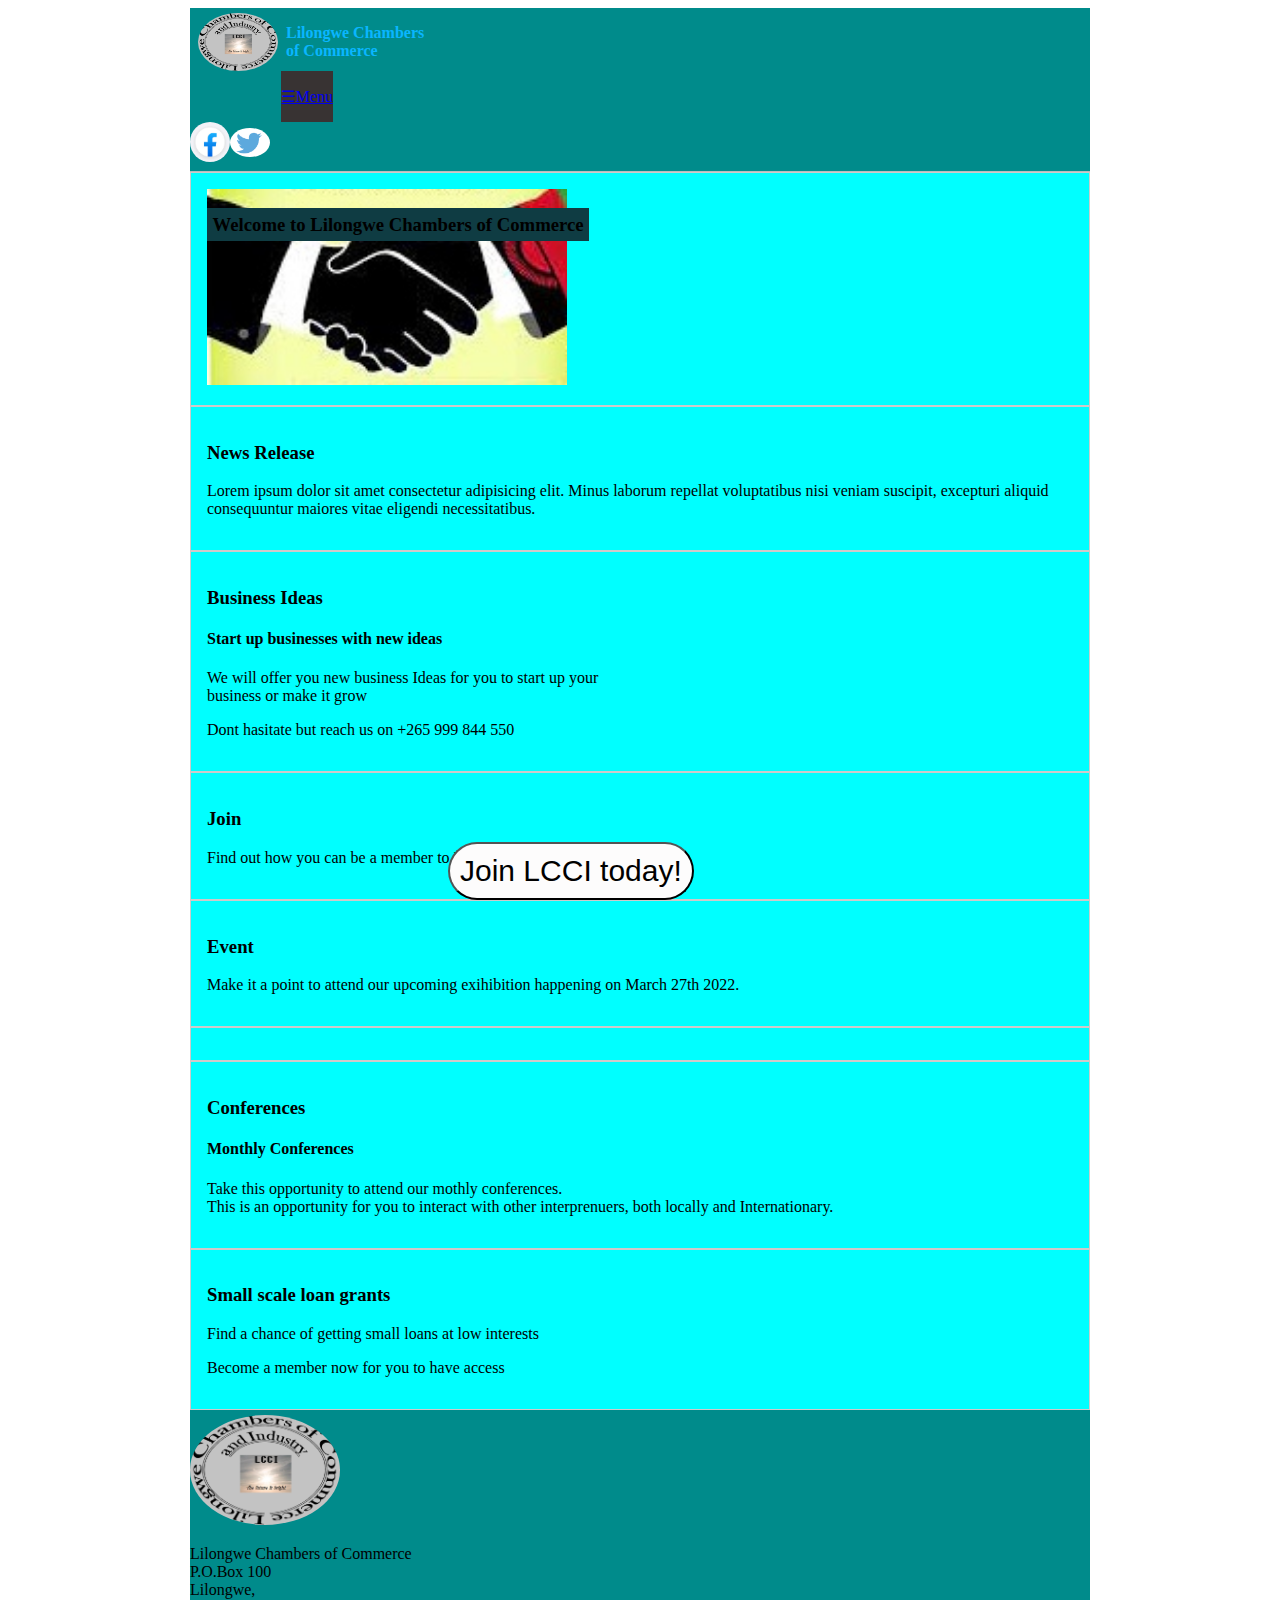
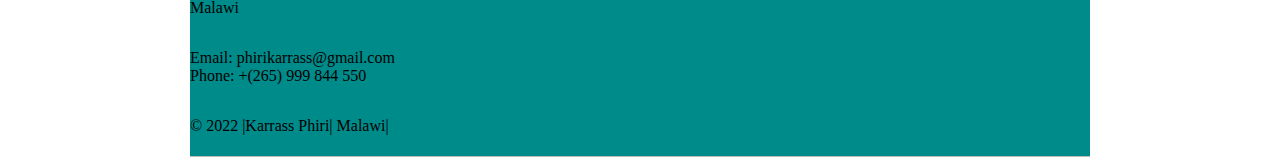
==== commit 52d1a5bb: "changes" ====
--- a/chamber/index.html
+++ b/chamber/index.html
@@ -36,14 +36,14 @@
         <li><a href="discover.html">Discovery</a></li>
         <li><a href="join.html">Join</a></li>
       </ul>
-      
-      <div class="social">
-        <a href="https://facebook.com"><img src="images/facebook.jpg" alt="Facebook image"></a>
-        <a href="https://twitter.com"><img src="images/twitter.png" alt="Twitter image"></a>
-      </div>
+     
       
     </nav>
-    
+     
+    <div class="social">
+      <a href="https://facebook.com"><img src="images/facebook.jpg" alt="Facebook image"></a>
+      <a href="https://twitter.com"><img src="images/twitter.png" alt="Twitter image"></a>
+    </div>
    
 
   </header>
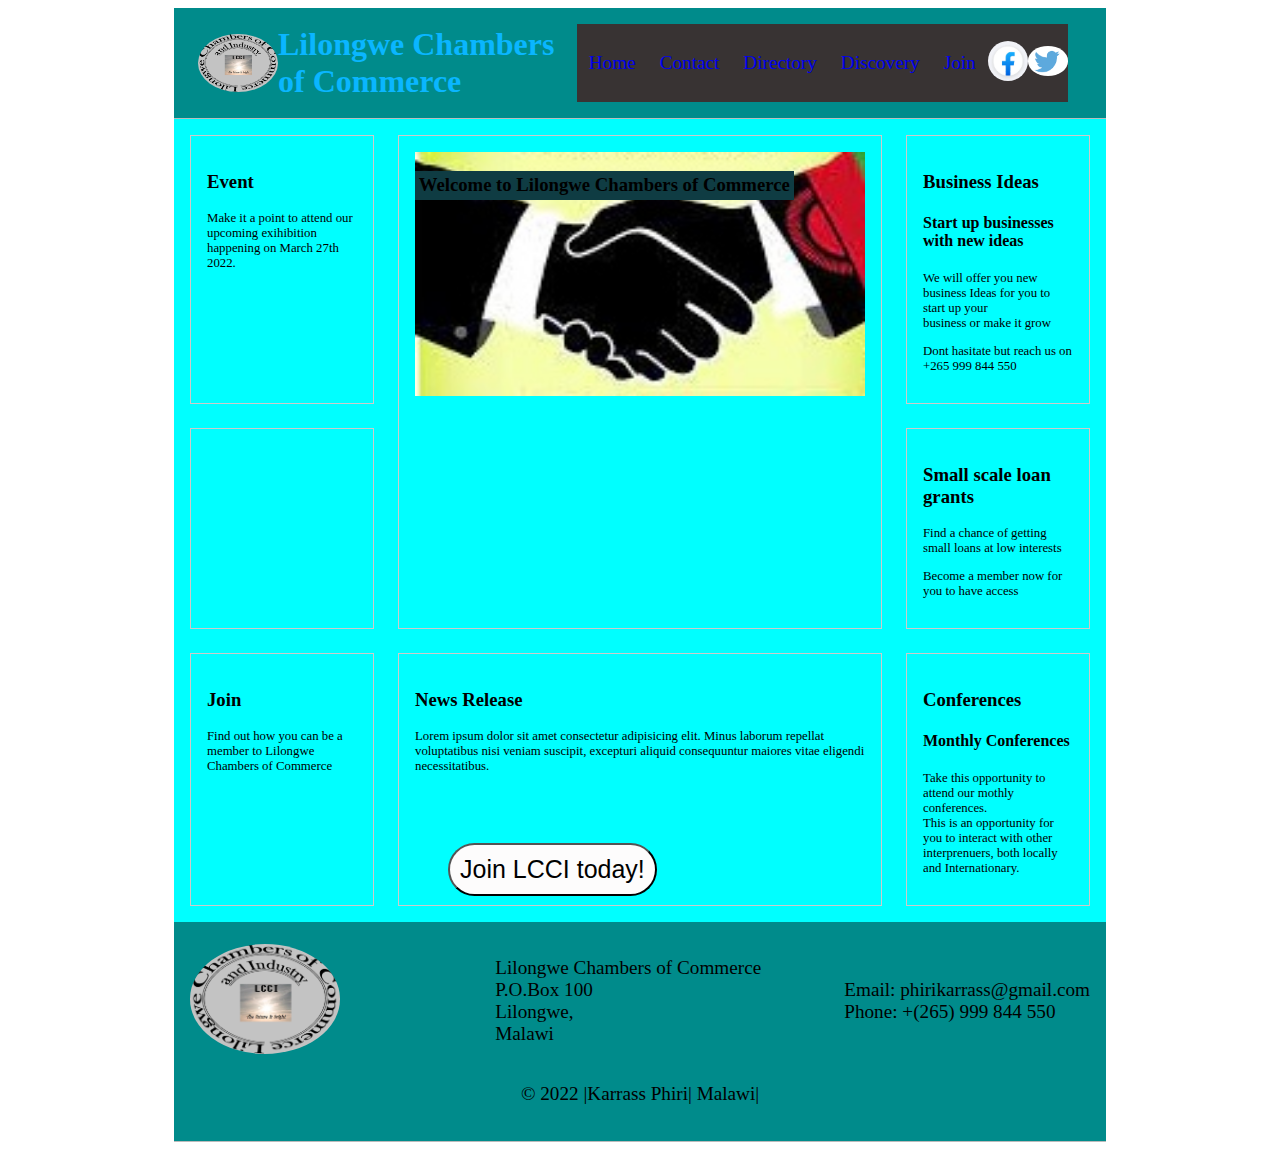
==== commit 312a1ca7: "chembers home page new edit" ====
--- a/chamber/index.html
+++ b/chamber/index.html
@@ -36,15 +36,13 @@
         <li><a href="discover.html">Discovery</a></li>
         <li><a href="join.html">Join</a></li>
       </ul>
-     
+      <div class="social">
+        <a href="https://facebook.com"><img src="images/facebook.jpg" alt="Facebook image"></a>
+        <a href="https://twitter.com"><img src="images/twitter.png" alt="Twitter image"></a>
+      </div>
       
     </nav>
-     
-    <div class="social">
-      <a href="https://facebook.com"><img src="images/facebook.jpg" alt="Facebook image"></a>
-      <a href="https://twitter.com"><img src="images/twitter.png" alt="Twitter image"></a>
-    </div>
-   
+    <p id="time"></p>
 
   </header>
 
@@ -105,25 +103,7 @@
 
   </main>
   <footer>
-    <!--<div class="address">
-      <p>
-        Lilongwe Chambers of Commerce <br>
-        P.O.Box 100 <br>
-        Lilongwe, <br>
-        Malawi
-      </p>
-    </div>
-    <div class="copyright">
-      &copy; 2022 |Karrass Phiri| Malawi|
-    </div>
-    <div class="contact">
-      <p>
-        email: phirikarrass@gmail.com <br>
-        phone: +(265) 999 844 550
-      </p>
-    </div>
-    <script src="js/scripts.js">
-    </script>-->
+    
     <div class="logo2">
       <img src="images/lccilogo.png" alt="lccilogo">
     </div>
--- a/chamber/css/base.css
+++ b/chamber/css/base.css
@@ -32,10 +32,6 @@
   margin: 0 auto;
 }
 
-.date_time {
-  align-items: center;
-  justify-self: center
-}
 
 .logo {
   display: flex;
@@ -65,7 +61,7 @@
 
 
 h2 {
-  letter-spacing: 1pt;
+
   color: #ffcc57;
   font-family: "IM Fell French Canon SC";
 }
@@ -85,8 +81,6 @@
 
 }
 
-
-
 nav {
   display: flex;
   flex-direction: row-reverse;
@@ -103,6 +97,9 @@
   padding: 0;
 }
 
+.navigation a:hover {
+  color: #8656c5;
+}
 
 
 .navigation li:first-child {
@@ -113,24 +110,26 @@
   display: none;
 }
 
-
-
-
-picture.photo {
+.responsive li {
   display: block;
-  width: 96%;
 }
 
 .responsive a.ham::before {
   content: "❌ ";
 }
 
+.navigation a {
+  display: block;
+  padding: 0.75rem;
+  text-decoration: none;
+  transition: 0.5s;
+}
+
 
 .welcome {
   position: absolute;
   background: #0f3c43;
-
-  padding: 0.3em;
+  padding: 0.2em;
 }
 
 .hero {
@@ -171,19 +170,11 @@
 
 .action {
   position: absolute;
-  bottom: 0%;
-  left: 35%;
+  bottom: 30%;
+  left: 10%;
   background-color: #fdfcfc;
   color: black;
-  font-size: 30px;
+  font-size: 15px;
   padding: 10px;
   border-radius: 80px;
-}
-
-main.discover {
-  display: grid;
-  grid-template-columns: 1fr;
-  justify-items: center;
-  align-items: center;
-  padding-bottom: 20px;
 }--- a/chamber/css/medium.css
+++ b/chamber/css/medium.css
@@ -0,0 +1,104 @@
+@media only screen and (min-width: 45em) {
+
+  main {
+    grid-template-columns: 1fr 1fr;
+    grid-gap: 2em;
+  }
+
+  header img {
+    width: 100%;
+  }
+
+  header {
+    display: flex;
+  }
+
+
+  .logo h1 {
+    font-size: 2rem;
+    margin: 0;
+  }
+
+  nav {
+    display: flex;
+    flex-direction: row-reverse;
+  }
+
+  .navigation a {
+    text-align: center;
+  }
+
+  .hero {
+    grid-column: 1/4;
+    grid-row: 1/3;
+  }
+
+  .img_hero {
+    width: 785px;
+  }
+
+  .event {
+    grid-column: 2/4;
+    grid-row: 6;
+  }
+
+  .weather {
+    grid-column: 1;
+    grid-row: 6;
+  }
+
+  .join {
+    grid-column: 1/3;
+    grid-row: 4;
+  }
+
+  .news {
+    grid-column: 1/4;
+    grid-row: 3;
+  }
+
+  .spotlight1 {
+    grid-column: 3/4;
+    grid-row: 4;
+  }
+
+  .spotlight2 {
+    grid-column: 1/4;
+    grid-row: 5;
+  }
+
+  .spotlight3 {
+    grid-column: 1/4;
+    grid-row: 7;
+  }
+
+  footer {
+    display: grid;
+    grid-template-columns: 1fr 1fr 1fr;
+    padding: 1em;
+  }
+
+  .address {
+    grid-column: 2;
+    grid-row: 1;
+  }
+
+  .contact {
+    grid-column: 3;
+    grid-row: 1;
+  }
+
+  .copyright {
+    grid-column: 1/6;
+    grid-row: 2;
+    text-align: center;
+    justify-content: center;
+  }
+
+  .action {
+
+    bottom: 5%;
+    left: 10%;
+    font-size: 25px;
+  }
+}--- a/chamber/css/large.css
+++ b/chamber/css/large.css
@@ -0,0 +1,129 @@
+@media only screen and (min-width: 60em) {
+
+  main {
+    grid-template-columns: 1fr 1fr 1fr;
+    grid-gap: 1.5em;
+  }
+
+  header {
+    display: flex;
+  }
+
+  main p {
+    font-size: 0.8em;
+  }
+
+  .logo h1 {
+    font-size: 2rem;
+    margin: 0;
+  }
+
+  nav {
+    display: flex;
+    flex-direction: row;
+  }
+
+  .navigation li {
+    display: flex;
+  }
+
+  .navigation {
+    display: flex;
+  }
+
+  .navigation a {
+    font-size: 1.2rem;
+  }
+
+  .navigation li:first-child {
+    display: none;
+  }
+
+  header,
+  footer,
+  main {
+    padding: 1em;
+  }
+
+  .hero {
+    grid-column: 2/3;
+    grid-row: 1/3;
+  }
+
+  .img_hero {
+    width: 450px;
+  }
+
+  .event {
+    grid-column: 1;
+    grid-row: 1;
+  }
+
+  .weather {
+    grid-column: 1;
+    grid-row: 2;
+    padding: 1em;
+  }
+
+  .join {
+    grid-column: 1;
+    grid-row: 3;
+    padding: 1em;
+  }
+
+  .news {
+    grid-column: 2/3;
+    grid-row: 3;
+  }
+
+  .spotlight1 {
+    grid-column: 3;
+    grid-row: 1;
+  }
+
+  .spotlight2 {
+    grid-column: 3;
+    grid-row: 2;
+  }
+
+  .spotlight3 {
+    grid-column: 3;
+    grid-row: 3;
+  }
+
+  footer {
+    display: grid;
+    grid-template-columns: 60px 60px;
+  }
+
+  footer p {
+    font-size: 1.2rem;
+  }
+
+  .address {
+    grid-column: 4/5;
+    grid-row: 1;
+    padding-left: 2em;
+    align-items: center;
+  }
+
+  .contact {
+    grid-column: 5;
+    padding-left: 2em;
+    grid-row: 1;
+  }
+
+  .copyright {
+    grid-column: 1/6;
+    grid-row: 2;
+    text-align: center;
+  }
+
+  .action {
+
+    bottom: .5%;
+    left: 35%;
+    font-size: 25px;
+  }
+
+}